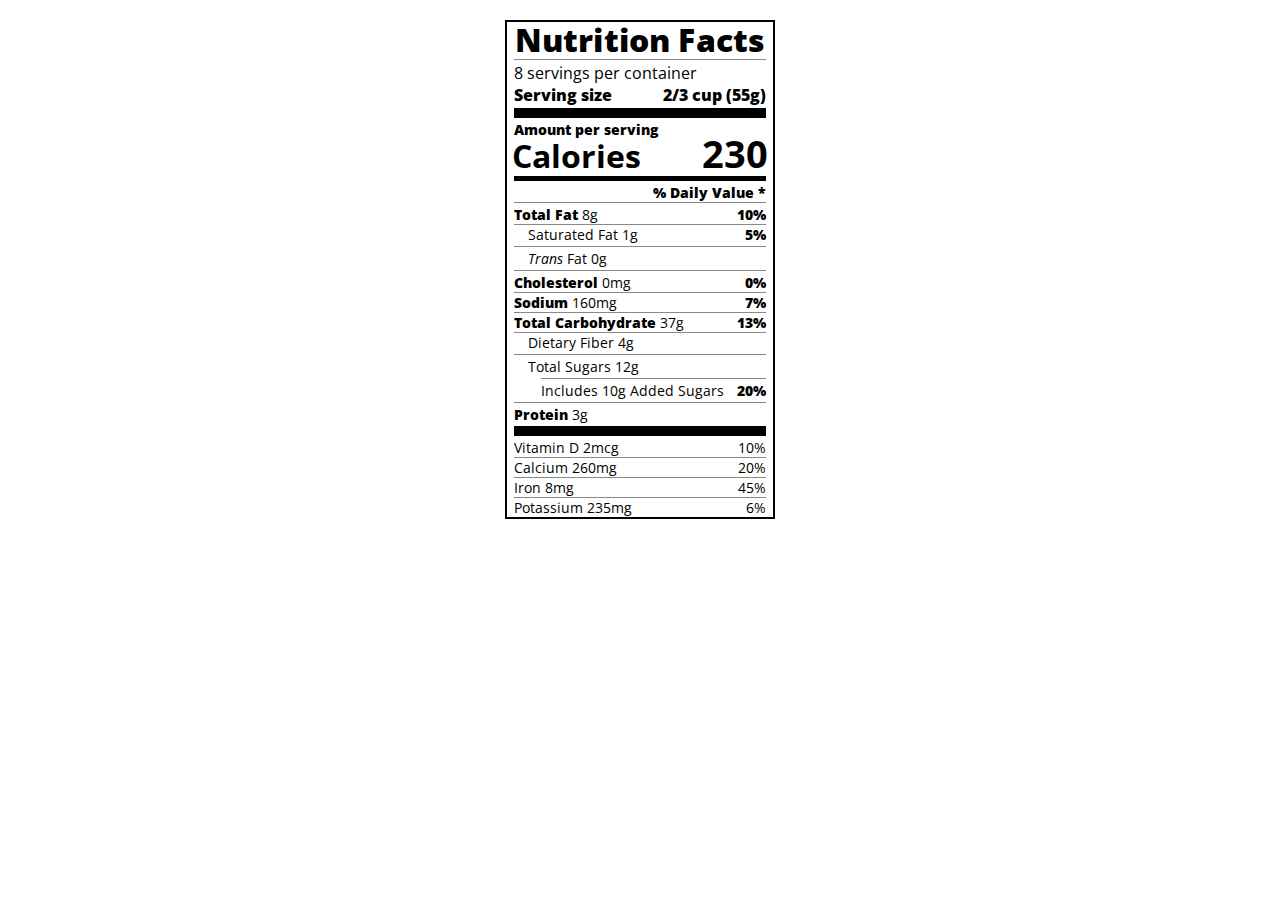
==== ResponsiveWebDesign/08NutritionLabel/index.html @ bd16c975 "add index.html and styles.css for the Nutrition Label - task 08" ====
<!DOCTYPE html>
<html lang="en">

<head>
    <meta charset="UTF-8">
    <title>Nutrition Label</title>
    <link href="https://fonts.googleapis.com/css?family=Open+Sans:400,700,800" rel="stylesheet">
    <link href="./styles.css" rel="stylesheet">
</head>

<body>
    <div class="label">
        <header>
            <h1 class="bold">Nutrition Facts</h1>
            <div class="divider"></div>
            <p>8 servings per container</p>
            <p class="bold">Serving size <span class="right">2/3 cup (55g)</span></p>
        </header>
        <div class="divider lg"></div>
        <div class="calories-info">
            <p class="bold sm-text">Amount per serving</p>
            <h1>Calories <span class="right">230</span></h1>
        </div>
        <div class="divider md"></div>
        <div class="daily-value sm-text">
            <p class="right bold no-divider">% Daily Value *</p>
            <div class="divider"></div>
            <p><span class="bold">Total Fat</span> 8g<span class="bold right">10%</span></p>
            <p class="indent no-divider">Saturated Fat 1g <span class="bold right">5%</span></p>
            <div class="divider"></div>
            <p class="indent no-divider"><i>Trans</i> Fat 0g</p>
            <div class="divider"></div>
            <p><span class="bold">Cholesterol</span> 0mg <span class="right bold">0%</span></p>
            <p><span class="bold">Sodium</span> 160mg <span class="right bold">7%</span></p>
            <p><span class="bold">Total Carbohydrate</span> 37g <span class="right bold">13%</span></p>
            <p class="indent no-divider">Dietary Fiber 4g</p>
            <div class="divider"></div>
            <p class="indent no-divider">Total Sugars 12g</p>
            <div class="divider dbl-indent"></div>
            <p class="dbl-indent no-divider">Includes 10g Added Sugars <span class="right bold">20%</span>
            <div class="divider"></div>
            <p class="no-divider"><span class="bold">Protein</span> 3g</p>
            <div class="divider lg"></div>
            <p>Vitamin D 2mcg <span class="right">10%</span></p>
            <p>Calcium 260mg <span class="right">20%</span></p>
            <p>Iron 8mg <span class="right">45%</span></p>
            <p class="no-divider">Potassium 235mg <span class="right">6%</span></p>
        </div>
    </div>
</body>

</html>
---- ResponsiveWebDesign/08NutritionLabel/styles.css ----
* {
    box-sizing: border-box;
}

html {
    font-size: 16px;
}

body {
    font-family: 'Open Sans', sans-serif;
}

.label {
    border: 2px solid black;
    width: 270px;
    margin: 20px auto;
    padding: 0 7px;
}

header h1 {
    text-align: center;
    margin: -4px 0;
    letter-spacing: 0.15px
}

p {
    margin: 0;
}

.divider {
    border-bottom: 1px solid #888989;
    margin: 2px 0;
    clear: right;
}

.bold {
    font-weight: 800;
}

.right {
    float: right;
}

.lg {
    height: 10px;
}

.lg,
.md {
    background-color: black;
    border: 0;
}

.md {
    height: 5px;
}

.sm-text {
    font-size: 0.85rem;
}

.calories-info h1 {
    margin: -5px -2px;
    overflow: hidden;
}

.calories-info span {
    font-size: 1.2em;
    margin-top: -7px;
}

.indent {
    margin-left: 1em;
}

.dbl-indent {
    margin-left: 2em;
}

.daily-value p:not(.no-divider) {
    border-bottom: 1px solid #888989;
}
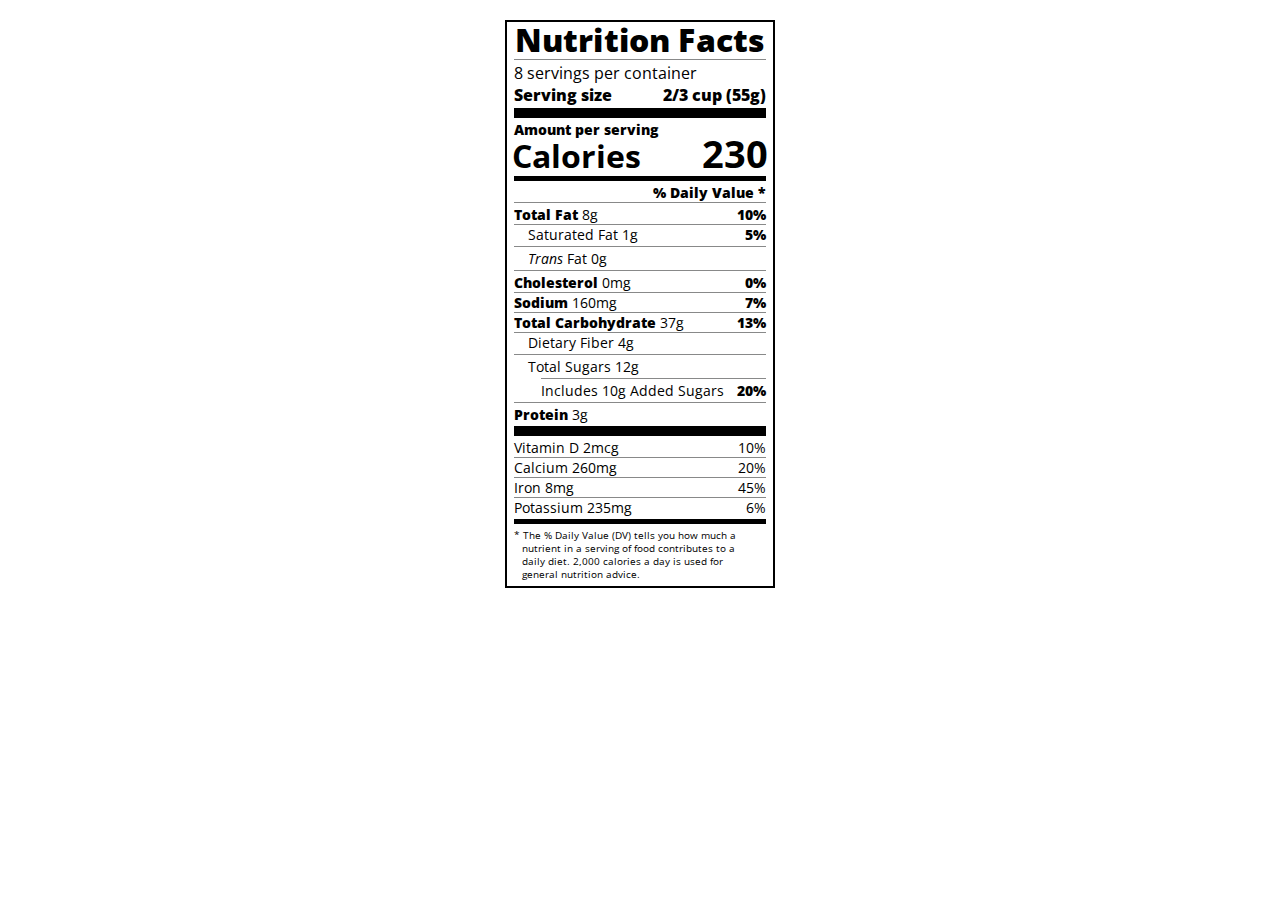
==== commit 23787f5f: "update index.html and styles.css for the Nutrition Label - task 08" ====
--- a/ResponsiveWebDesign/08NutritionLabel/index.html
+++ b/ResponsiveWebDesign/08NutritionLabel/index.html
@@ -25,7 +25,7 @@
         <div class="daily-value sm-text">
             <p class="right bold no-divider">% Daily Value *</p>
             <div class="divider"></div>
-            <p><span class="bold">Total Fat</span> 8g<span class="bold right">10%</span></p>
+            <p><span class="bold">Total Fat</span> 8g <span class="bold right">10%</span></p>
             <p class="indent no-divider">Saturated Fat 1g <span class="bold right">5%</span></p>
             <div class="divider"></div>
             <p class="indent no-divider"><i>Trans</i> Fat 0g</p>
@@ -46,6 +46,9 @@
             <p>Iron 8mg <span class="right">45%</span></p>
             <p class="no-divider">Potassium 235mg <span class="right">6%</span></p>
         </div>
+        <div class="divider md"></div>
+        <p class="note">* The % Daily Value (DV) tells you how much a nutrient in a serving of food contributes to a
+            daily diet. 2,000 calories a day is used for general nutrition advice.</p>
     </div>
 </body>
 
--- a/ResponsiveWebDesign/08NutritionLabel/styles.css
+++ b/ResponsiveWebDesign/08NutritionLabel/styles.css
@@ -79,4 +79,11 @@
 
 .daily-value p:not(.no-divider) {
     border-bottom: 1px solid #888989;
+}
+
+.note {
+    font-size: 0.6rem;
+    margin: 5px 0;
+    padding: 0 8px;
+    text-indent: -8px;
 }